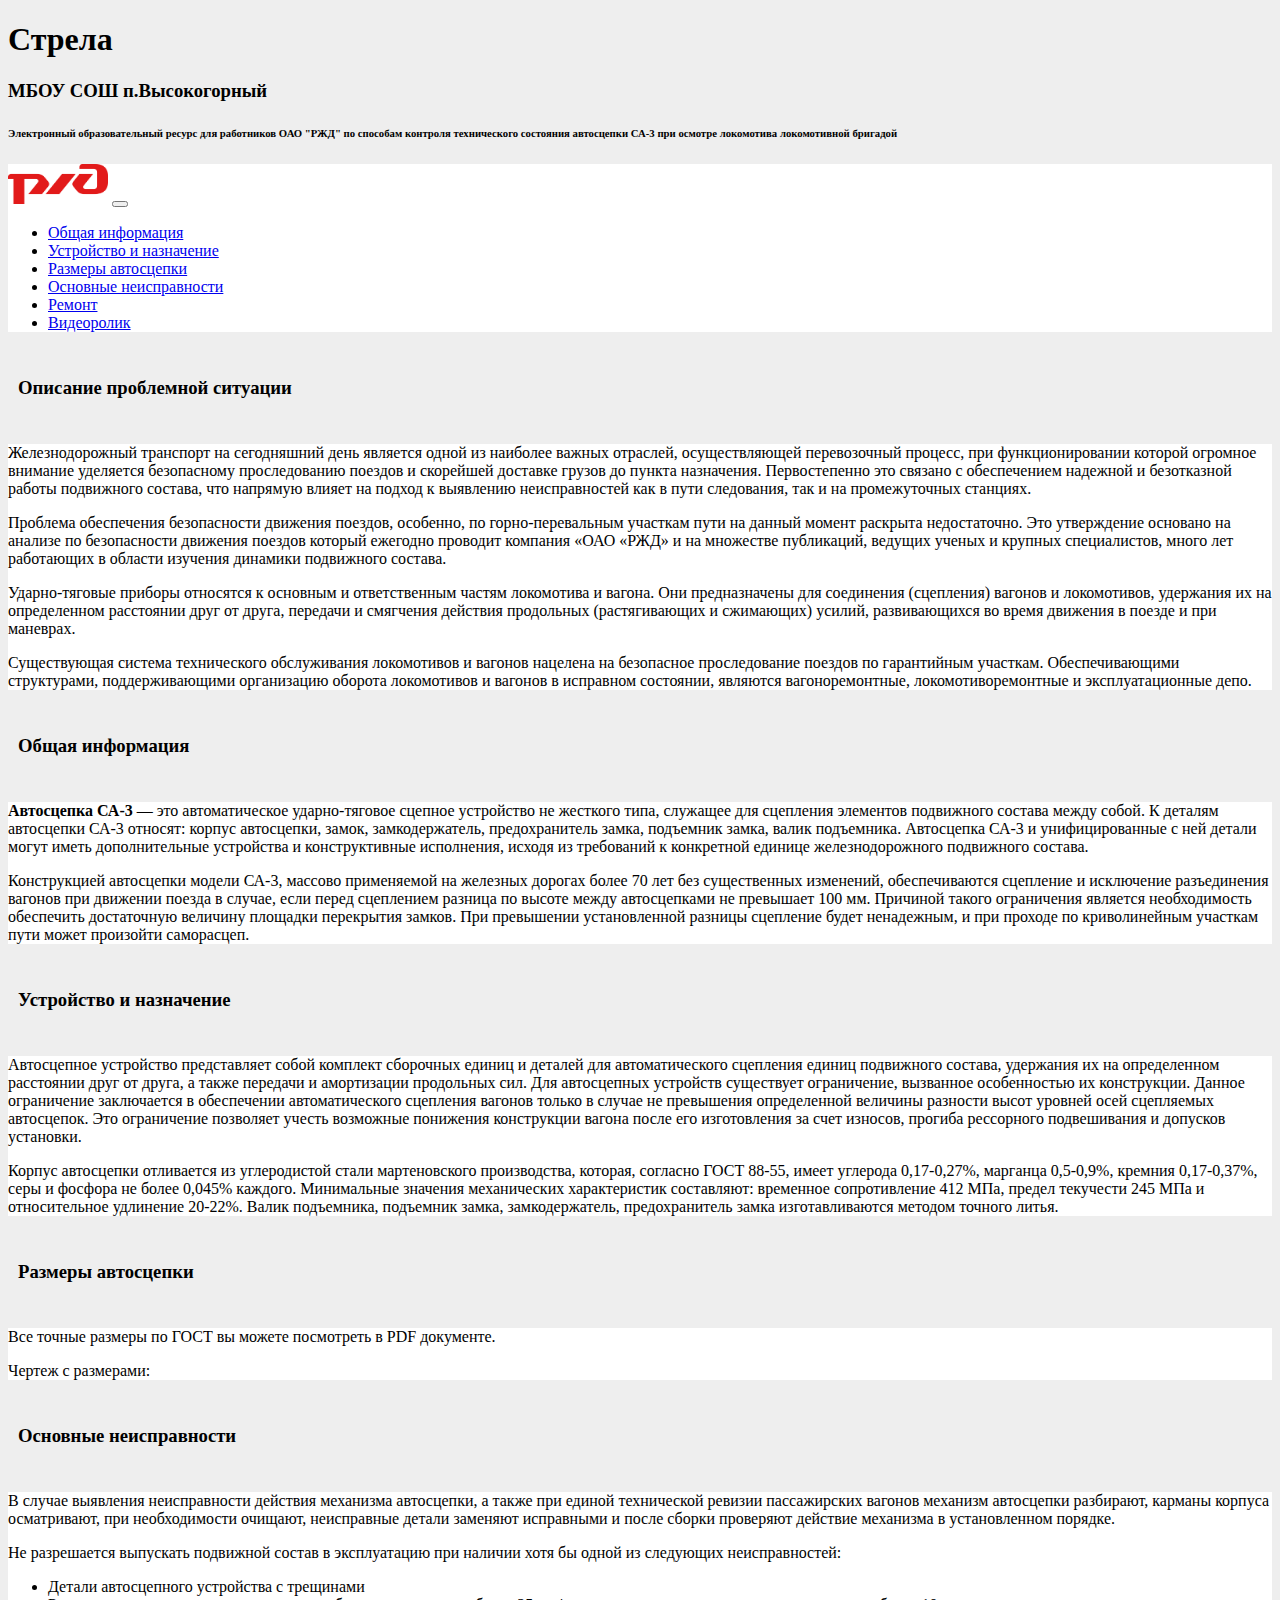
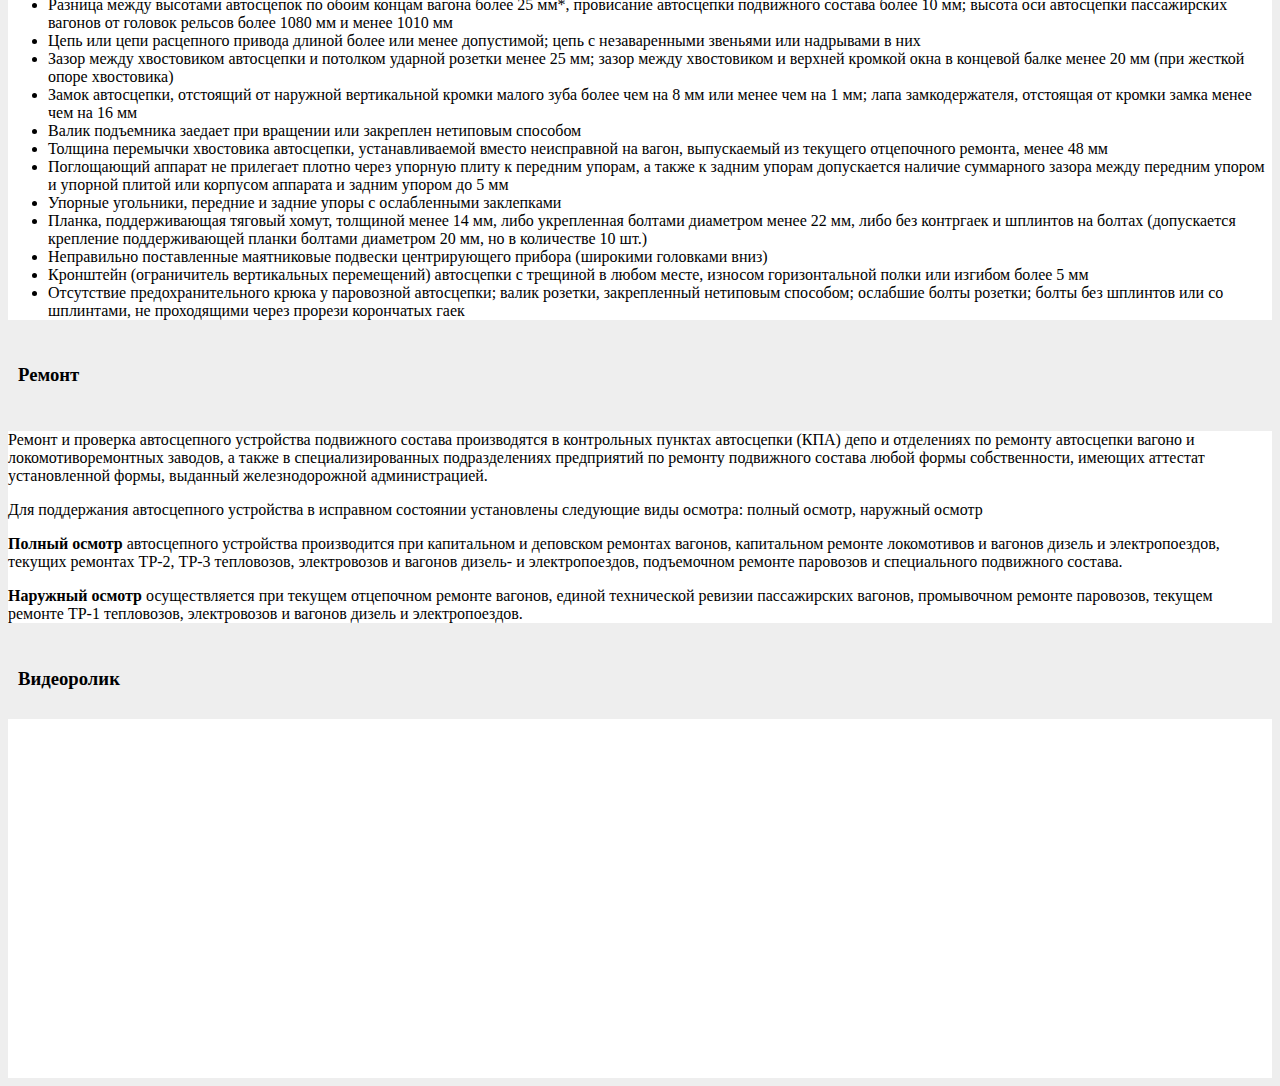
==== index.html @ dbdabd0c "Add files via upload" ====
<!DOCTYPE html>
<html lang="en">

<head>
  <meta charset="UTF-8">
  <meta http-equiv="X-UA-Compatible" content="IE=edge">
  <meta name="viewport" content="width=device-width, initial-scale=1.0">
  <title>Document</title>
  <link href="https://cdn.jsdelivr.net/npm/bootstrap@5.3.0-alpha1/dist/css/bootstrap.min.css" rel="stylesheet"
    integrity="sha384-GLhlTQ8iRABdZLl6O3oVMWSktQOp6b7In1Zl3/Jr59b6EGGoI1aFkw7cmDA6j6gD" crossorigin="anonymous">
  <link rel="stylesheet" href="main.css">
</head>

<body>
  <header>
    <div class="container">
      <h1>Стрела</h1>
      <h3>МБОУ СОШ п.Высокогорный</h3>
      <h6 class="text-center">Электронный образовательный ресурс для работников ОАО "РЖД"
        по способам контроля технического состояния автосцепки СА-3
        при осмотре локомотива локомотивной бригадой

    </div>
    <div class="container">

      <nav class="navbar navbar-expand-lg">
        <div class="container-fluid">
          <a class="navbar-brand" href="#"><img src="images/RZD_logo_sm_rgb-01-cd7aee0f.png" alt="logo" height="40px"
              width="100px"></a>
          <button class="navbar-toggler" type="button" data-bs-toggle="collapse"
            data-bs-target="#navbarSupportedContent" aria-controls="navbarSupportedContent" aria-expanded="false"
            aria-label="Переключатель навигации">
            <span class="navbar-toggler-icon"></span>
          </button>
          <div class="collapse navbar-collapse" id="navbarSupportedContent">
            <ul class="navbar-nav me-auto mb-2 mb-lg-0">
              <li class="nav-item">
                <a class="nav-link" href="#">Общая информация</a>
              </li>
              <li class="nav-item">
                <a class="nav-link" href="#">Устройство и назначение</a>
              </li>
              <li class="nav-item">
                <a class="nav-link" href="#">Размеры автосцепки</a>
              </li>
              <li class="nav-item">
                <a class="nav-link" href="#">Основные неисправности</a>
              </li>
              <li class="nav-item">
                <a class="nav-link" href="#">Ремонт</a>
              </li>
              <li class="nav-item">
                <a class="nav-link" href="#">Видеоролик</a>
              </li>
            </ul>
          </div>
        </div>
      </nav>
    </div>
  </header>
  <main>
    <!--Описание проблемной ситуациии-->
    <section>
      <div class="container head ">
        <div class="row ">
          <div class="col-sm-12 ">
            <h3>Описание проблемной ситуации</h3>
          </div>
        </div>
      </div>
    </section>
    <section>
      <div class="container content">
        <div class="row">
          <div class="col-sm-12">
            <p>Железнодорожный транспорт на сегодняшний день является одной из наиболее важных отраслей, осуществляющей
              перевозочный процесс, при функционировании которой огромное внимание уделяется безопасному проследованию
              поездов и скорейшей доставке грузов до пункта назначения. Первостепенно это связано с обеспечением
              надежной и
              безотказной работы подвижного состава, что напрямую влияет на подход к выявлению неисправностей как в пути
              следования, так и на промежуточных станциях.</p>
            <p>Проблема обеспечения безопасности движения поездов, особенно, по горно-перевальным участкам пути на
              данный
              момент раскрыта недостаточно. Это утверждение основано на анализе по безопасности движения поездов который
              ежегодно проводит компания «ОАО «РЖД» и на множестве публикаций, ведущих ученых и крупных специалистов,
              много
              лет работающих в области изучения динамики подвижного состава.</p>
            <p>Ударно-тяговые приборы относятся к основным и ответственным частям локомотива и вагона. Они предназначены
              для соединения (сцепления) вагонов и локомотивов, удержания их на определенном расстоянии друг от друга,
              передачи
              и смягчения действия продольных (растягивающих и сжимающих) усилий, развивающихся во время движения в
              поезде и при маневрах.</p>
            <p>Существующая система технического обслуживания локомотивов и вагонов нацелена на безопасное проследование
              поездов по гарантийным участкам. Обеспечивающими структурами, поддерживающими организацию оборота
              локомотивов и вагонов в исправном состоянии, являются вагоноремонтные, локомотиворемонтные и
              эксплуатационные
              депо.</p>
          </div>
        </div>
      </div>
    </section>
    <!--Общая информация-->
    <section>
      <div class="container head ">
        <div class="row ">
          <div class="col-sm-12 ">
            <h3>Общая информация</h3>
          </div>
        </div>
      </div>
    </section>
    <section>
      <div class="container content">
        <div class="row">
          <div class="col-sm-12">
            <p><strong>Автосцепка СА-3</strong> — это автоматическое ударно-тяговое сцепное устройство не жесткого типа,
              служащее для сцепления элементов подвижного состава между собой. К деталям автосцепки СА-3 относят: корпус
              автосцепки, замок, замкодержатель, предохранитель замка, подъемник замка, валик подъемника. Автосцепка
              СА-3 и унифицированные с ней детали могут иметь дополнительные устройства и конструктивные исполнения,
              исходя из требований к конкретной единице железнодорожного подвижного состава.
            </p>
            <p>Конструкцией автосцепки модели СА-3, массово применяемой на железных дорогах более 70 лет без
              существенных изменений, обеспечиваются сцепление и исключение разъединения вагонов при движении поезда в
              случае, если перед сцеплением разница по высоте между автосцепками не превышает 100 мм. Причиной такого
              ограничения является необходимость обеспечить достаточную величину площадки перекрытия замков. При
              превышении установленной разницы сцепление будет ненадежным, и при проходе по криволинейным участкам пути
              может произойти саморасцеп.</p>
          </div>
        </div>
      </div>
    </section>
    <!--Устройство и назначение-->
    <section>
      <div class="container head ">
        <div class="row ">
          <div class="col-sm-12 ">
            <h3>Устройство и назначение</h3>
          </div>
        </div>
      </div>
    </section>
    <section>
      <div class="container content">
        <div class="row">
          <div class="col-sm-12">
            <p>Автосцепное устройство представляет собой комплект сборочных единиц и деталей для автоматического
              сцепления единиц подвижного состава, удержания их на определенном расстоянии друг от друга, а также
              передачи и амортизации продольных сил. Для автосцепных устройств существует ограничение, вызванное
              особенностью их конструкции. Данное ограничение заключается в обеспечении автоматического сцепления
              вагонов только в случае не превышения определенной величины разности высот уровней осей сцепляемых
              автосцепок. Это ограничение позволяет учесть возможные понижения конструкции вагона после его изготовления
              за счет износов, прогиба рессорного подвешивания и допусков установки.</p>
            <p>Корпус автосцепки отливается из углеродистой стали мартеновского производства, которая, согласно ГОСТ
              88-55, имеет углерода 0,17-0,27%, марганца 0,5-0,9%, кремния 0,17-0,37%, серы и фосфора не более 0,045%
              каждого. Минимальные значения механических характеристик составляют: временное сопротивление 412 МПа,
              предел текучести 245 МПа и относительное удлинение 20-22%. Валик подъемника, подъемник замка,
              замкодержатель, предохранитель замка изготавливаются методом точного литья.</p>
          </div>
        </div>
      </div>
    </section>
    <!--Размеры автосцепки-->
    <section>
      <div class="container head ">
        <div class="row ">
          <div class="col-sm-12 ">
            <h3>Размеры автосцепки</h3>
          </div>
        </div>
      </div>
    </section>
    <section>
      <div class="container content">
        <div class="row">
          <div class="col-sm-12">
            <p>Все точные размеры по ГОСТ вы можете посмотреть в PDF документе.</p>
            <p>Чертеж с размерами:</p>
          </div>
        </div>
      </div>
    </section>
    <!--Основные неисправности-->
    <section>
      <div class="container head ">
        <div class="row ">
          <div class="col-sm-12 ">
            <h3>Основные неисправности</h3>
          </div>
        </div>
      </div>
    </section>
    <section>
      <div class="container content">
        <div class="row">
          <div class="col-sm-12">
            <p>В случае выявления неисправности действия механизма автосцепки, а также при единой технической ревизии
              пассажирских вагонов механизм автосцепки разбирают, карманы корпуса осматривают, при необходимости
              очищают, неисправные детали заменяют исправными и после сборки проверяют действие механизма в
              установленном порядке.</p>
            <p>Не разрешается выпускать подвижной состав в эксплуатацию при наличии хотя бы одной из следующих
              неисправностей:</p>
            <ul class="list-group">
              <li class="list-group-item">Детали автосцепного устройства с трещинами</li>
              <li class="list-group-item">Разница между высотами автосцепок по обоим концам вагона более 25 мм*,
                провисание автосцепки подвижного состава более 10 мм; высота оси автосцепки пассажирских вагонов от
                головок рельсов более 1080 мм и менее 1010 мм</li>
              <li class="list-group-item">Цепь или цепи расцепного привода длиной более или менее допустимой; цепь с
                незаваренными звеньями или надрывами в них</li>
              <li class="list-group-item">Зазор между хвостовиком автосцепки и потолком ударной розетки менее 25 мм;
                зазор между хвостовиком и верхней кромкой окна в концевой балке менее 20 мм (при жесткой опоре
                хвостовика)</li>
              <li class="list-group-item">Замок автосцепки, отстоящий от наружной вертикальной кромки малого зуба более
                чем на 8 мм или менее чем на 1 мм; лапа замкодержателя, отстоящая от кромки замка менее чем на 16 мм
              </li>
              <li class="list-group-item">Валик подъемника заедает при вращении или закреплен нетиповым способом</li>
              <li class="list-group-item">Толщина перемычки хвостовика автосцепки, устанавливаемой вместо неисправной на
                вагон, выпускаемый из текущего отцепочного ремонта, менее 48 мм</li>
              <li class="list-group-item">Поглощающий аппарат не прилегает плотно через упорную плиту к передним упорам,
                а также к задним упорам допускается наличие суммарного зазора между передним упором и упорной плитой или
                корпусом аппарата и задним упором до 5 мм</li>
              <li class="list-group-item">Упорные угольники, передние и задние упоры с ослабленными заклепками</li>
              <li class="list-group-item">Планка, поддерживающая тяговый хомут, толщиной менее 14 мм, либо укрепленная
                болтами диаметром менее 22 мм, либо без контргаек и шплинтов на болтах (допускается крепление
                поддерживающей планки болтами диаметром 20 мм, но в количестве 10 шт.)</li>
              <li class="list-group-item">Неправильно поставленные маятниковые подвески центрирующего прибора (широкими
                головками вниз)</li>
              <li class="list-group-item">Кронштейн (ограничитель вертикальных перемещений) автосцепки с трещиной в
                любом месте, износом горизонтальной полки или изгибом более 5 мм</li>
              <li class="list-group-item">Отсутствие предохранительного крюка у паровозной автосцепки; валик розетки,
                закрепленный нетиповым способом; ослабшие болты розетки; болты без шплинтов или со шплинтами, не
                проходящими через прорези корончатых гаек</li>
            </ul>
          </div>
        </div>
      </div>
    </section>
    <!--Ремонт-->
    <section>
      <div class="container head ">
        <div class="row ">
          <div class="col-sm-12 ">
            <h3>Ремонт</h3>
          </div>
        </div>
      </div>
    </section>
    <section>
      <div class="container content">
        <div class="row">
          <div class="col-sm-12">
            <p>Ремонт и проверка автосцепного устройства подвижного состава производятся в контрольных пунктах
              автосцепки (КПА) депо и отделениях по ремонту автосцепки вагоно и локомотиворемонтных заводов, а также в
              специализированных подразделениях предприятий по ремонту подвижного состава любой формы собственности,
              имеющих аттестат установленной формы, выданный железнодорожной администрацией.</p>
            <p>Для поддержания автосцепного устройства в исправном состоянии установлены следующие виды осмотра: полный
              осмотр, наружный осмотр</p>
            <p><strong>Полный осмотр</strong> автосцепного устройства производится при капитальном и деповском ремонтах
              вагонов,
              капитальном ремонте локомотивов и вагонов дизель и электропоездов, текущих ремонтах ТР-2, ТР-3 тепловозов,
              электровозов и вагонов дизель- и электропоездов, подъемочном ремонте паровозов и специального подвижного
              состава.</p>
            <p><strong>Наружный осмотр</strong> осуществляется при текущем отцепочном ремонте вагонов, единой
              технической ревизии
              пассажирских вагонов, промывочном ремонте паровозов, текущем ремонте ТР-1 тепловозов, электровозов и
              вагонов дизель и электропоездов.</p>
          </div>
        </div>
      </div>
    </section>
    <!--Видеоролик-->
    <section>
      <div class="container head ">
        <div class="row ">
          <div class="col-sm-12 ">
            <h3>Видеоролик</h3>
          </div>
        </div>
      </div>
    </section>
    <section>  
      <div class="container content text-center">
        <div class="row">
          <div class="col-sm-12">
            <iframe class="video" width="560" height="315" src="https://www.youtube.com/embed/cl69li8qv48"
              title="YouTube video player" frameborder="0"
              allow="accelerometer; autoplay; clipboard-write; encrypted-media; gyroscope; picture-in-picture; web-share"
              allowfullscreen></iframe>
          </div>
        </div>
      </div>
    </section>
  </main>
  <footer></footer>
  <script src="https://cdn.jsdelivr.net/npm/bootstrap@5.3.0-alpha1/dist/js/bootstrap.bundle.min.js"
    integrity="sha384-w76AqPfDkMBDXo30jS1Sgez6pr3x5MlQ1ZAGC+nuZB+EYdgRZgiwxhTBTkF7CXvN"
    crossorigin="anonymous"></script>
</body>

</html>
---- main.css ----
:root {
  --color1:#fff;
  --color2: #eee;
  --color3: #e21a1a;
}


/* header {
  height: 100px;
} */

body, .head {
  background-color: var(--color2);
}

nav, .content {
  background-color: var(--color1);
}

.head {
  padding: 10px;
  height: 60px;
}

.btn-primary {
  background-color: var(--color3);
    --bs-btn-color: #fff;
    --bs-btn-bg: var(--color3);
    --bs-btn-border-color: var(--color3);
    --bs-btn-hover-color: #fff;
    --bs-btn-hover-bg: var(--color3);
    --bs-btn-hover-border-color: var(--color3);
    --bs-btn-focus-shadow-rgb: 49,132,253;
    --bs-btn-active-color: #fff;
    --bs-btn-active-bg: var(--color3);
    --bs-btn-active-border-color: var(--color3);
    --bs-btn-active-shadow: inset 0 3px 5px rgba(0, 0, 0, 0.125);
    --bs-btn-disabled-color: #fff;
    --bs-btn-disabled-bg: var(--color3);
    --bs-btn-disabled-border-color: var(--color3);
}


.list-group {
  margin-bottom: 15px;
}

.video {
  margin: 20px;
  border-radius: 5%;
}
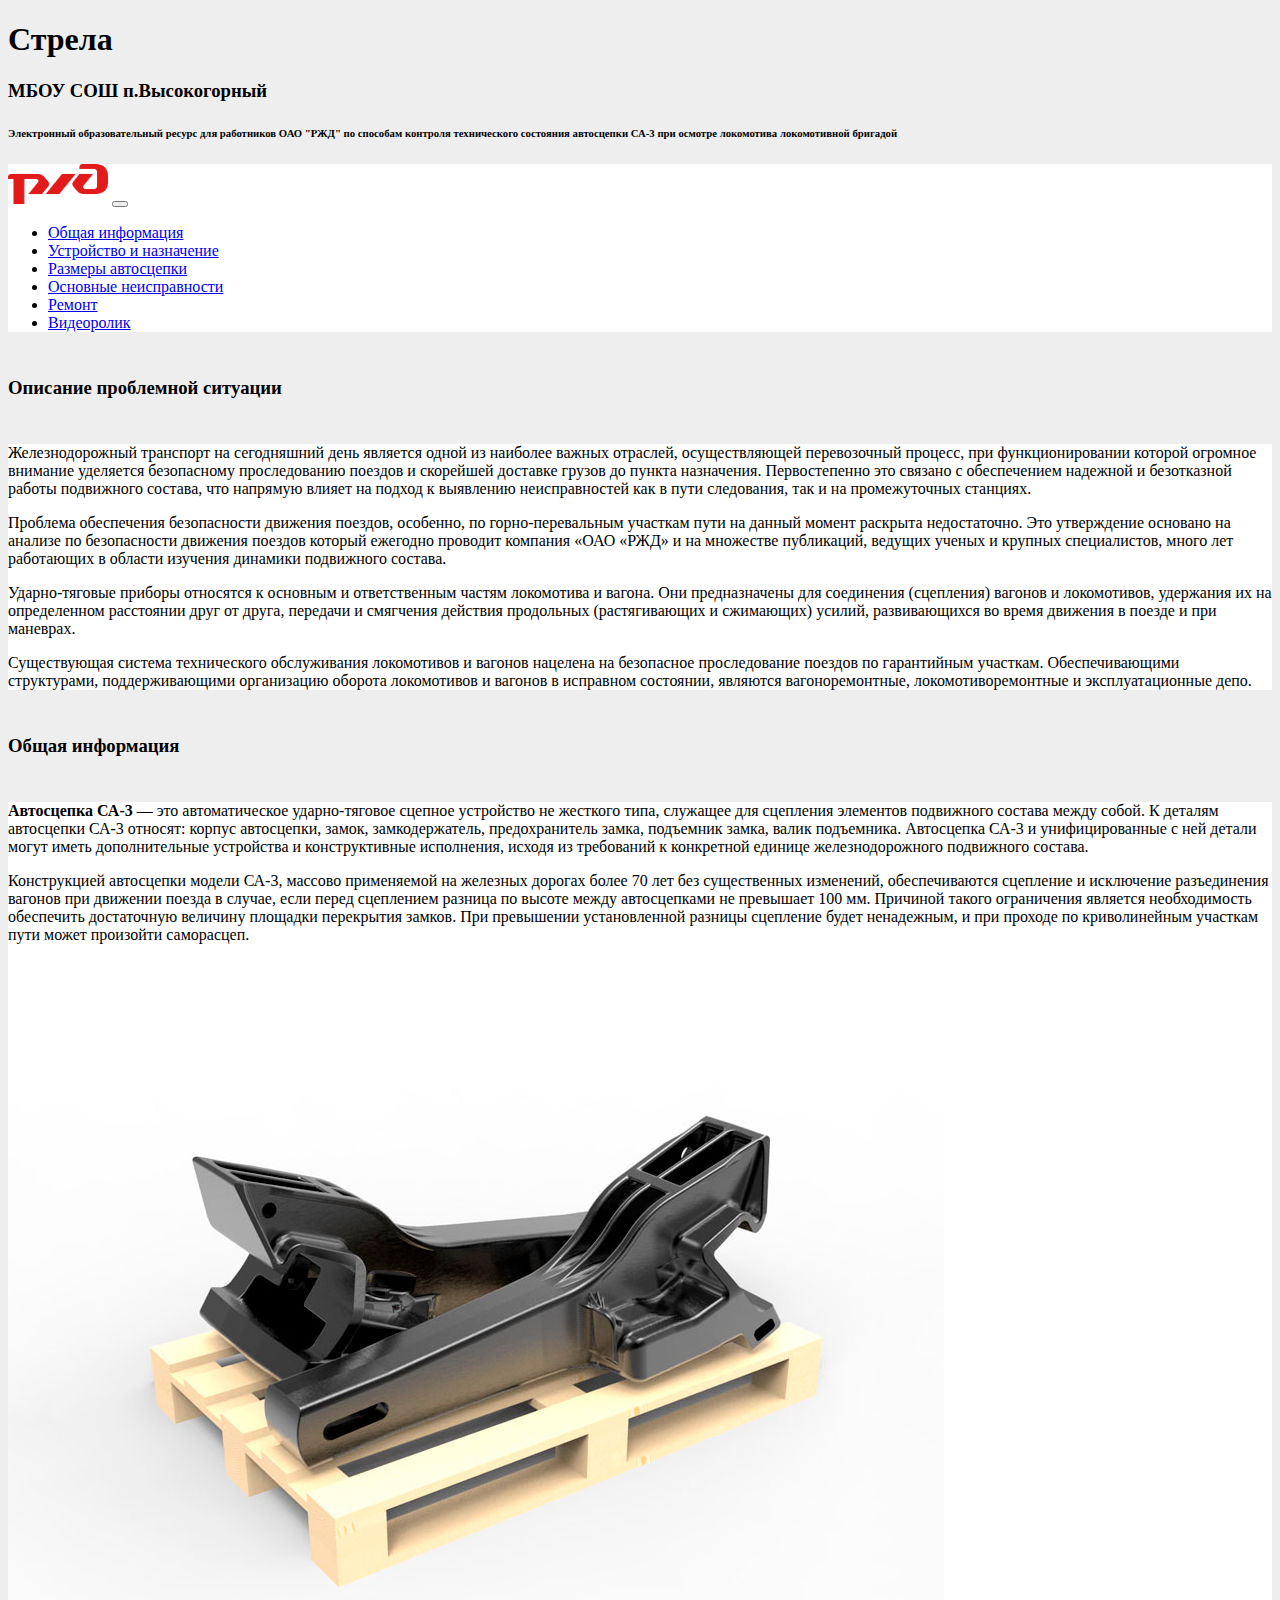
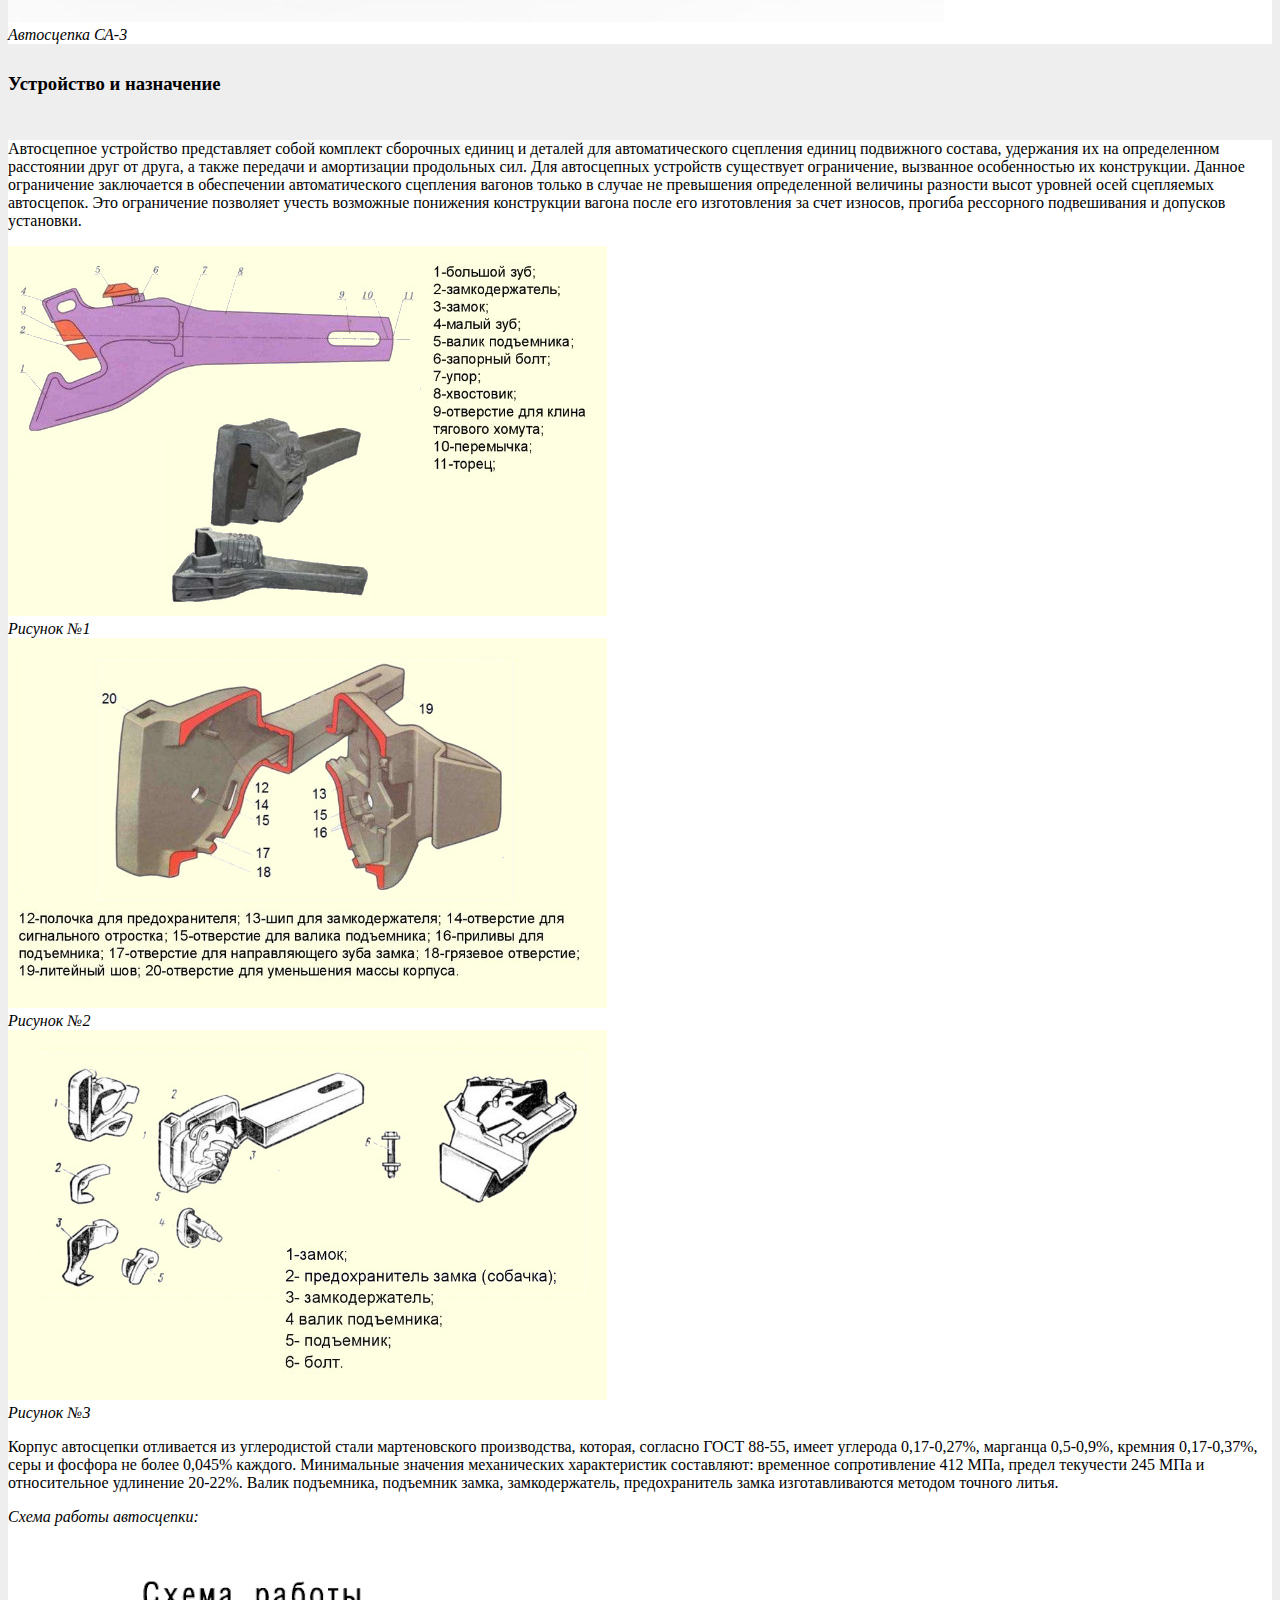
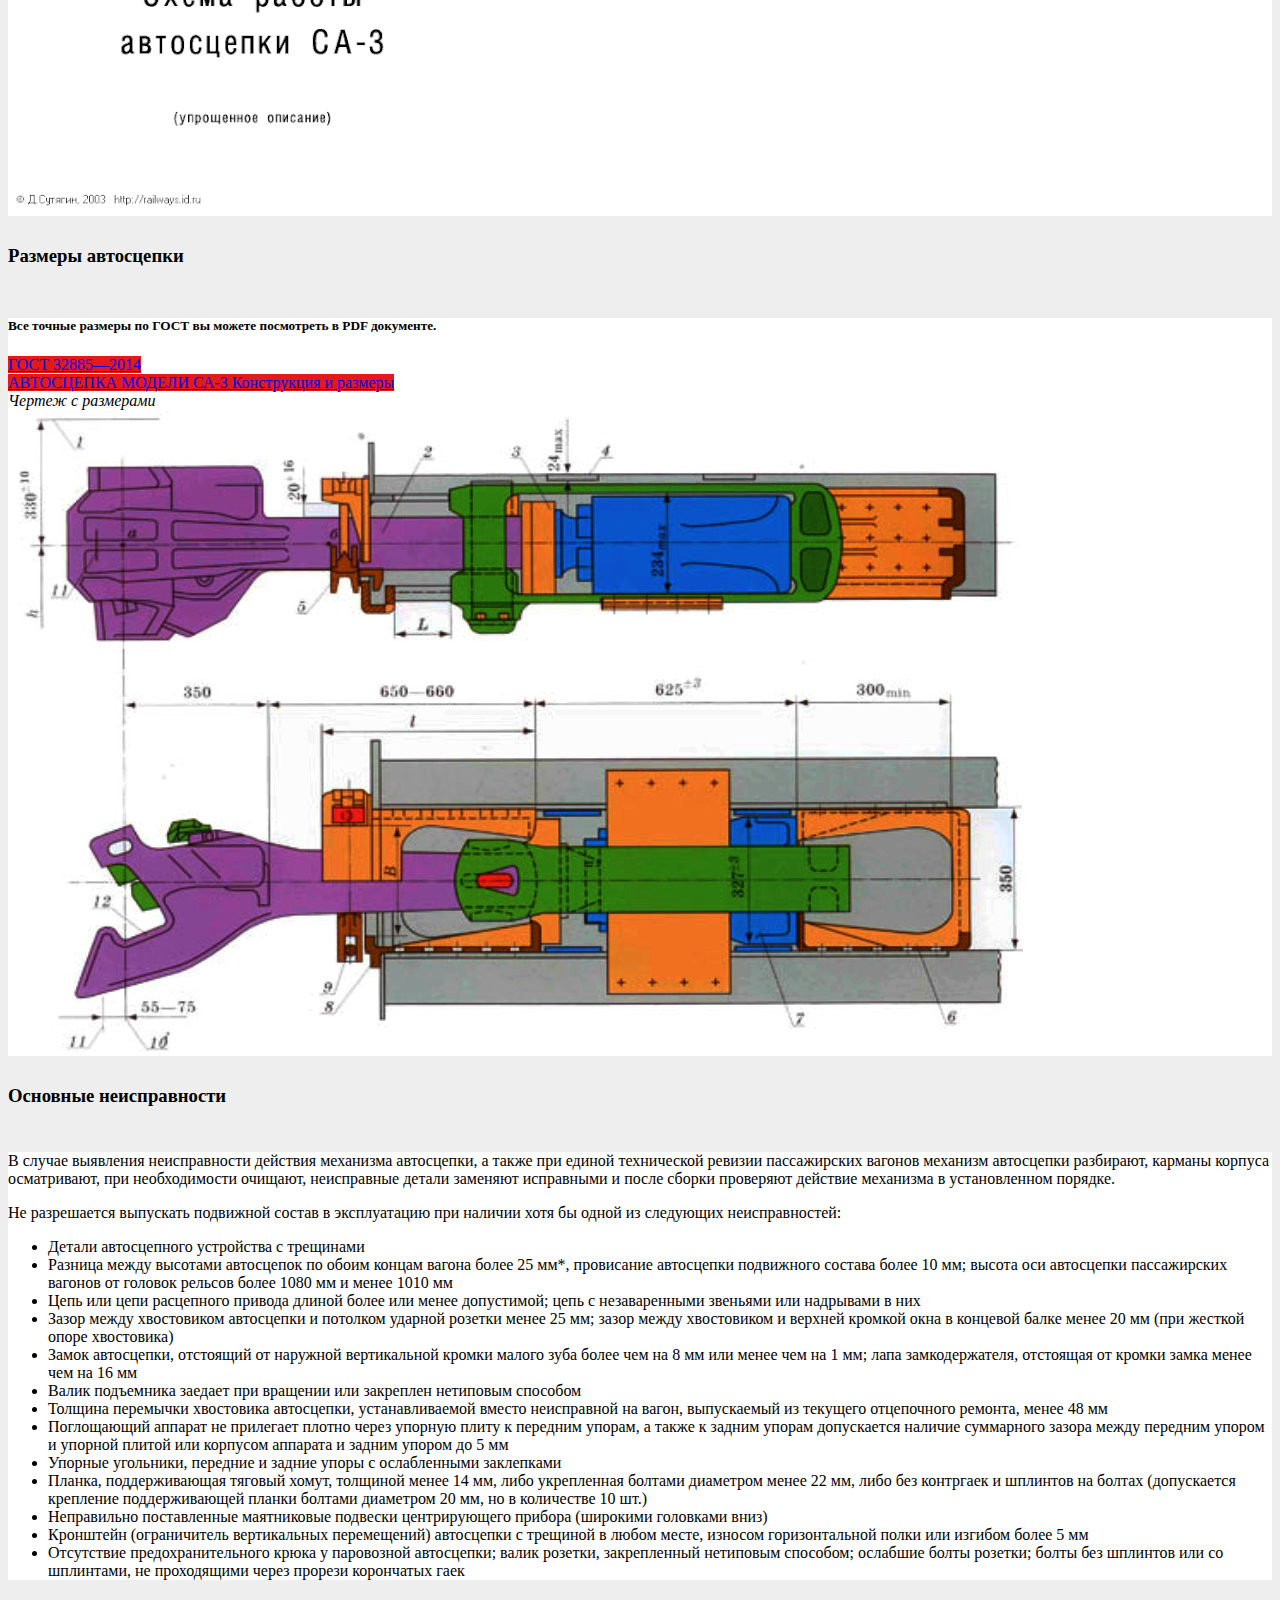
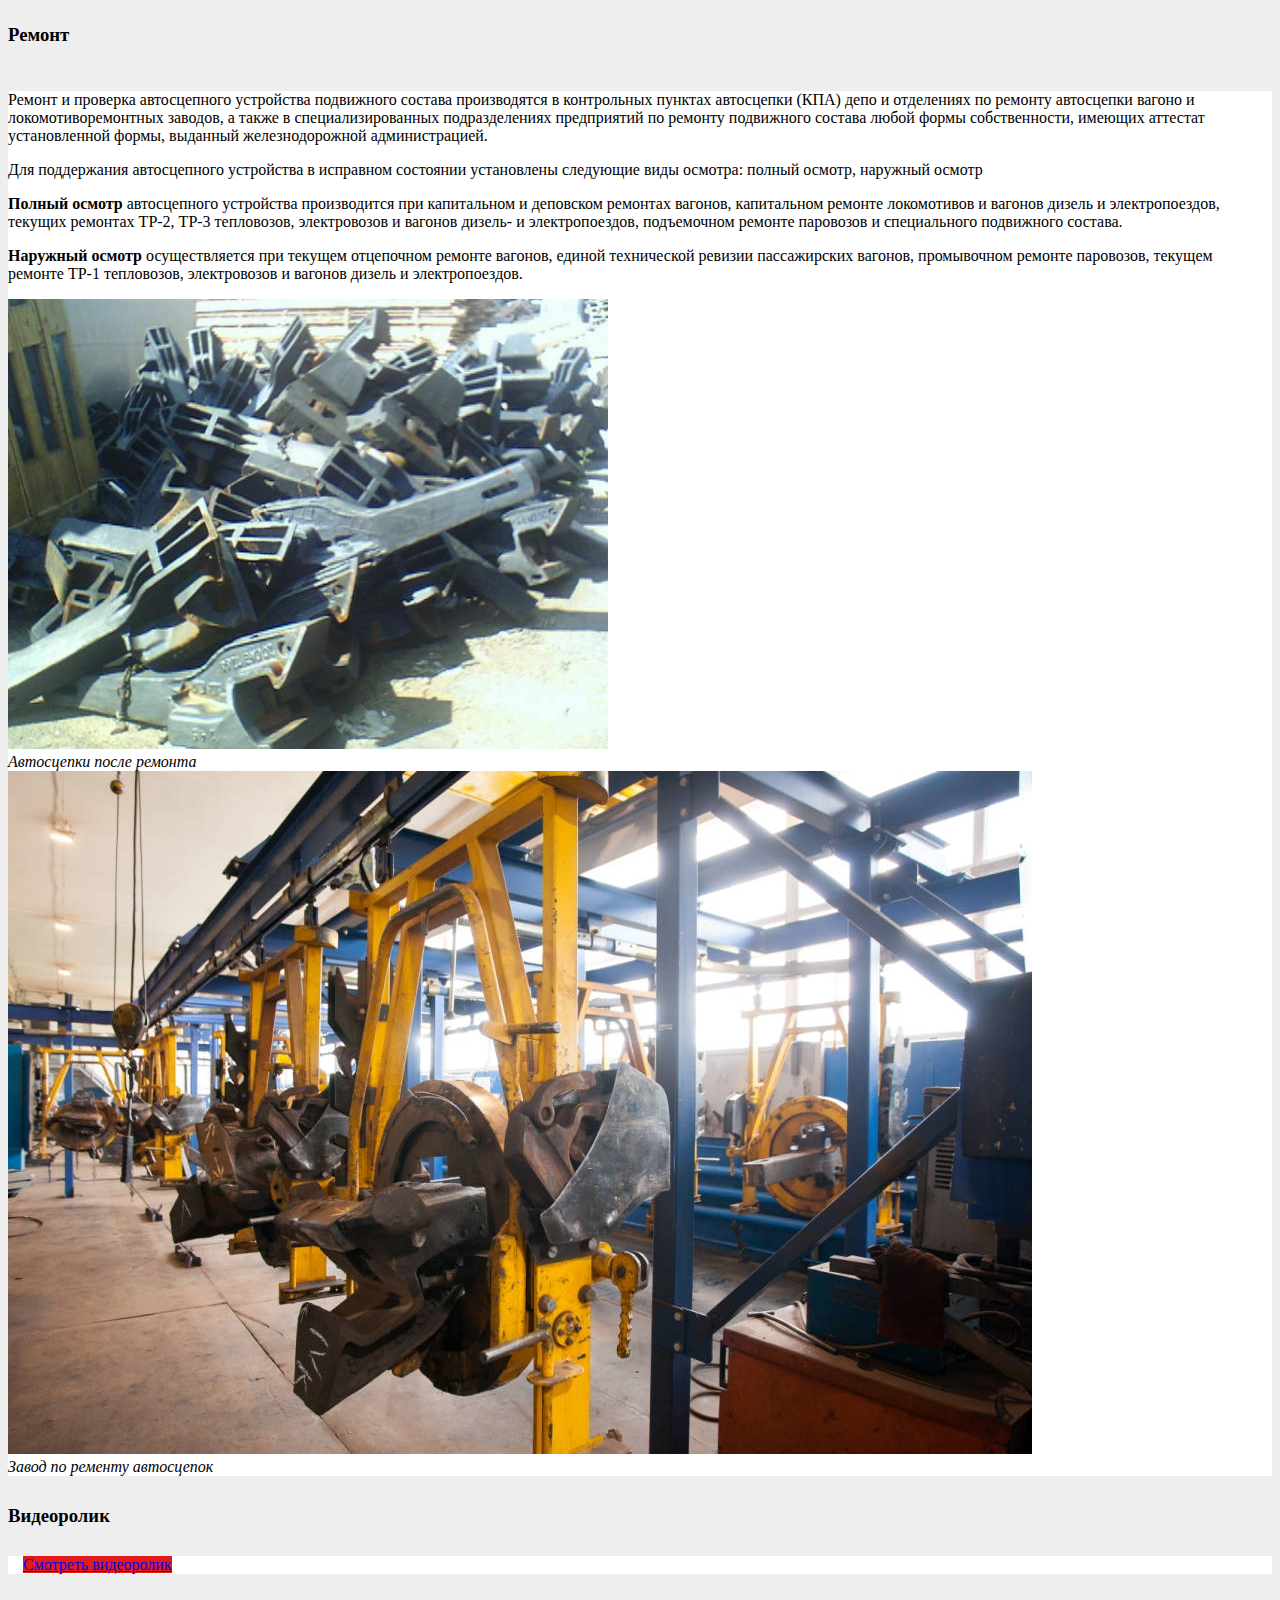
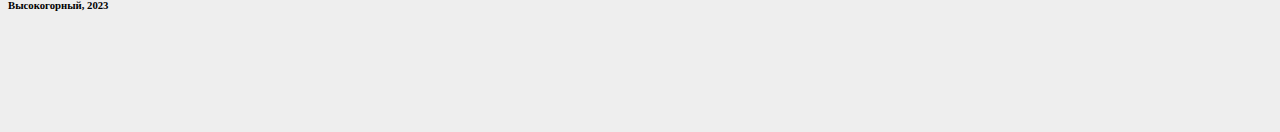
==== commit a6c764b2: "Add files via upload" ====
--- a/index.html
+++ b/index.html
@@ -35,22 +35,22 @@
           <div class="collapse navbar-collapse" id="navbarSupportedContent">
             <ul class="navbar-nav me-auto mb-2 mb-lg-0">
               <li class="nav-item">
-                <a class="nav-link" href="#">Общая информация</a>
-              </li>
-              <li class="nav-item">
-                <a class="nav-link" href="#">Устройство и назначение</a>
-              </li>
-              <li class="nav-item">
-                <a class="nav-link" href="#">Размеры автосцепки</a>
-              </li>
-              <li class="nav-item">
-                <a class="nav-link" href="#">Основные неисправности</a>
-              </li>
-              <li class="nav-item">
-                <a class="nav-link" href="#">Ремонт</a>
-              </li>
-              <li class="nav-item">
-                <a class="nav-link" href="#">Видеоролик</a>
+                <a class="nav-link" href="#info">Общая информация</a>
+              </li>
+              <li class="nav-item">
+                <a class="nav-link" href="#device">Устройство и назначение</a>
+              </li>
+              <li class="nav-item">
+                <a class="nav-link" href="#dimensions">Размеры автосцепки</a>
+              </li>
+              <li class="nav-item">
+                <a class="nav-link" href="#malfunction">Основные неисправности</a>
+              </li>
+              <li class="nav-item">
+                <a class="nav-link" href="#repair">Ремонт</a>
+              </li>
+              <li class="nav-item">
+                <a class="nav-link" href="#video">Видеоролик</a>
               </li>
             </ul>
           </div>
@@ -70,7 +70,7 @@
       </div>
     </section>
     <section>
-      <div class="container content">
+      <div class="container content rounded-3">
         <div class="row">
           <div class="col-sm-12">
             <p>Железнодорожный транспорт на сегодняшний день является одной из наиболее важных отраслей, осуществляющей
@@ -100,7 +100,7 @@
       </div>
     </section>
     <!--Общая информация-->
-    <section>
+    <section id="info">
       <div class="container head ">
         <div class="row ">
           <div class="col-sm-12 ">
@@ -110,7 +110,7 @@
       </div>
     </section>
     <section>
-      <div class="container content">
+      <div class="container content rounded-3">
         <div class="row">
           <div class="col-sm-12">
             <p><strong>Автосцепка СА-3</strong> — это автоматическое ударно-тяговое сцепное устройство не жесткого типа,
@@ -127,10 +127,16 @@
               может произойти саморасцеп.</p>
           </div>
         </div>
+        <div class="row justify-content-center">
+          <div class="col-lg-4 ">
+            <img src="images\avtoscepki-sa-3.jpg" class="img-fluid" alt="...">
+            <figcaption class="text-center"><i>Автосцепка СА-3</i></figcaption>
+          </div>
+        </div>
       </div>
     </section>
     <!--Устройство и назначение-->
-    <section>
+    <section id="device">
       <div class="container head ">
         <div class="row ">
           <div class="col-sm-12 ">
@@ -140,7 +146,7 @@
       </div>
     </section>
     <section>
-      <div class="container content">
+      <div class="container content rounded-3">
         <div class="row">
           <div class="col-sm-12">
             <p>Автосцепное устройство представляет собой комплект сборочных единиц и деталей для автоматического
@@ -150,6 +156,24 @@
               вагонов только в случае не превышения определенной величины разности высот уровней осей сцепляемых
               автосцепок. Это ограничение позволяет учесть возможные понижения конструкции вагона после его изготовления
               за счет износов, прогиба рессорного подвешивания и допусков установки.</p>
+          </div>
+        </div>
+        <div class="row justify-content-center">
+          <div class="col-lg-4 ">
+            <img src="images\ustrojstvo-i-naznachenie-avtoscepki-sa-3-min.jpg" class="img-fluid rounded-3" alt="...">
+            <figcaption class="text-center"><i>Рисунок №1</i></figcaption>
+          </div>
+          <div class="col-lg-4 ">
+            <img src="images\ustrojstvo-i-naznachenie-avtoscepki-sa-3-min-2.jpg" class="img-fluid rounded-3" alt="...">
+            <figcaption class="text-center"><i>Рисунок №2</i></figcaption>
+          </div>
+          <div class="col-lg-4 ">
+            <img src="images\ustrojstvo-i-naznachenie-avtoscepki-sa-3-min-3.jpg" class="img-fluid rounded-3" alt="...">
+            <figcaption class="text-center"><i>Рисунок №3</i></figcaption>
+          </div>
+        </div>
+        <div class="row mt-1">
+          <div class="col-sm-12">
             <p>Корпус автосцепки отливается из углеродистой стали мартеновского производства, которая, согласно ГОСТ
               88-55, имеет углерода 0,17-0,27%, марганца 0,5-0,9%, кремния 0,17-0,37%, серы и фосфора не более 0,045%
               каждого. Минимальные значения механических характеристик составляют: временное сопротивление 412 МПа,
@@ -157,10 +181,16 @@
               замкодержатель, предохранитель замка изготавливаются методом точного литья.</p>
           </div>
         </div>
+        <div class="row justify-content-center">
+          <div class="col-lg-4 ">
+            <figcaption class="text-center"><i>Схема работы автосцепки:</i></figcaption>
+            <img src="images\shema-raboty-avtoscepki-sa-3.gif" class="img-fluid rounded-3" alt="...">
+          </div>
+        </div>
       </div>
     </section>
     <!--Размеры автосцепки-->
-    <section>
+    <section id="dimensions">
       <div class="container head ">
         <div class="row ">
           <div class="col-sm-12 ">
@@ -170,17 +200,26 @@
       </div>
     </section>
     <section>
-      <div class="container content">
-        <div class="row">
-          <div class="col-sm-12">
-            <p>Все точные размеры по ГОСТ вы можете посмотреть в PDF документе.</p>
-            <p>Чертеж с размерами:</p>
+      <div class="container content rounded-3">
+        <div class="row">
+          <div class="col-sm-12 text-center">
+            <h5>Все точные размеры по ГОСТ вы можете посмотреть в PDF документе.</h5>
+            <a class="btn btn-primary" href="files/konstrukcija-i-razmery-avtoscepki-sa-3-gost.pdf" role="button" target="_blank">ГОСТ 32885—2014<br>
+              АВТОСЦЕПКА МОДЕЛИ СА-3
+              Конструкция и размеры</a>
+          </div>
+
+        </div>
+        <div class="row justify-content-center">
+          <div class="col-lg-4 ">
+            <figcaption class="text-center"><i>Чертеж с размерами</i></figcaption>
+            <img src="images\razmery-avtoscepki-sa-3.jpg" class="img-fluid rounded-3" alt="...">
           </div>
         </div>
       </div>
     </section>
     <!--Основные неисправности-->
-    <section>
+    <section id="malfunction">
       <div class="container head ">
         <div class="row ">
           <div class="col-sm-12 ">
@@ -190,7 +229,7 @@
       </div>
     </section>
     <section>
-      <div class="container content">
+      <div class="container content rounded-3">
         <div class="row">
           <div class="col-sm-12">
             <p>В случае выявления неисправности действия механизма автосцепки, а также при единой технической ревизии
@@ -235,7 +274,7 @@
       </div>
     </section>
     <!--Ремонт-->
-    <section>
+    <section id="repair">
       <div class="container head ">
         <div class="row ">
           <div class="col-sm-12 ">
@@ -245,7 +284,7 @@
       </div>
     </section>
     <section>
-      <div class="container content">
+      <div class="container content rounded-3">
         <div class="row">
           <div class="col-sm-12">
             <p>Ремонт и проверка автосцепного устройства подвижного состава производятся в контрольных пунктах
@@ -265,10 +304,22 @@
               вагонов дизель и электропоездов.</p>
           </div>
         </div>
+        <div class="row justify-content-center">
+          <div class="col-lg-4 ">
+            <img src="images\avtoscepki-sa-3-posle-remonta.jpg" class="img-fluid rounded-3"
+              alt="Автосцепки после ремонта">
+            <figcaption class="text-center"><i>Автосцепки после ремонта</i></figcaption>
+          </div>
+          <div class="col-lg-4 ">
+            <img src="images\zavod-po-remontu-avtoscepki-sa-3.jpg" class="img-fluid rounded-3"
+              alt="Завод по ременту автосцепок">
+            <figcaption class="text-center"><i>Завод по ременту автосцепок</i></figcaption>
+          </div>
+        </div>
       </div>
     </section>
     <!--Видеоролик-->
-    <section>
+    <section id="video">
       <div class="container head ">
         <div class="row ">
           <div class="col-sm-12 ">
@@ -277,20 +328,25 @@
         </div>
       </div>
     </section>
-    <section>  
-      <div class="container content text-center">
-        <div class="row">
-          <div class="col-sm-12">
-            <iframe class="video" width="560" height="315" src="https://www.youtube.com/embed/cl69li8qv48"
-              title="YouTube video player" frameborder="0"
-              allow="accelerometer; autoplay; clipboard-write; encrypted-media; gyroscope; picture-in-picture; web-share"
-              allowfullscreen></iframe>
+    <section>
+      <div class="container content rounded-3">
+        <div class="row justify-content-center">
+          <div class="col-lg-4">
+            <a class="btn btn-primary video" href="https://youtu.be/cl69li8qv48" role="button" target="_blank">Смотреть видеоролик</a>
           </div>
         </div>
       </div>
     </section>
   </main>
-  <footer></footer>
+  <footer>
+    <div class="container">
+      <div class="row">
+        <div class="col-12 text-center mt-5">
+          <h6>Высокогорный, 2023</h6>
+        </div>
+      </div>
+    </div>
+  </footer>
   <script src="https://cdn.jsdelivr.net/npm/bootstrap@5.3.0-alpha1/dist/js/bootstrap.bundle.min.js"
     integrity="sha384-w76AqPfDkMBDXo30jS1Sgez6pr3x5MlQ1ZAGC+nuZB+EYdgRZgiwxhTBTkF7CXvN"
     crossorigin="anonymous"></script>
--- a/main.css
+++ b/main.css
@@ -9,16 +9,21 @@
   height: 100px;
 } */
 
-body, .head {
+body, .head, footer {
   background-color: var(--color2);
 }
 
+footer {
+  height: 125px;
+}
 nav, .content {
   background-color: var(--color1);
 }
 
+
 .head {
-  padding: 10px;
+  padding-bottom: 10px;
+  padding-top: 10px;
   height: 60px;
 }
 
@@ -46,7 +51,7 @@
 }
 
 .video {
-  margin: 20px;
-  border-radius: 5%;
+  width: 100%;
+  margin: 15px
 }
 
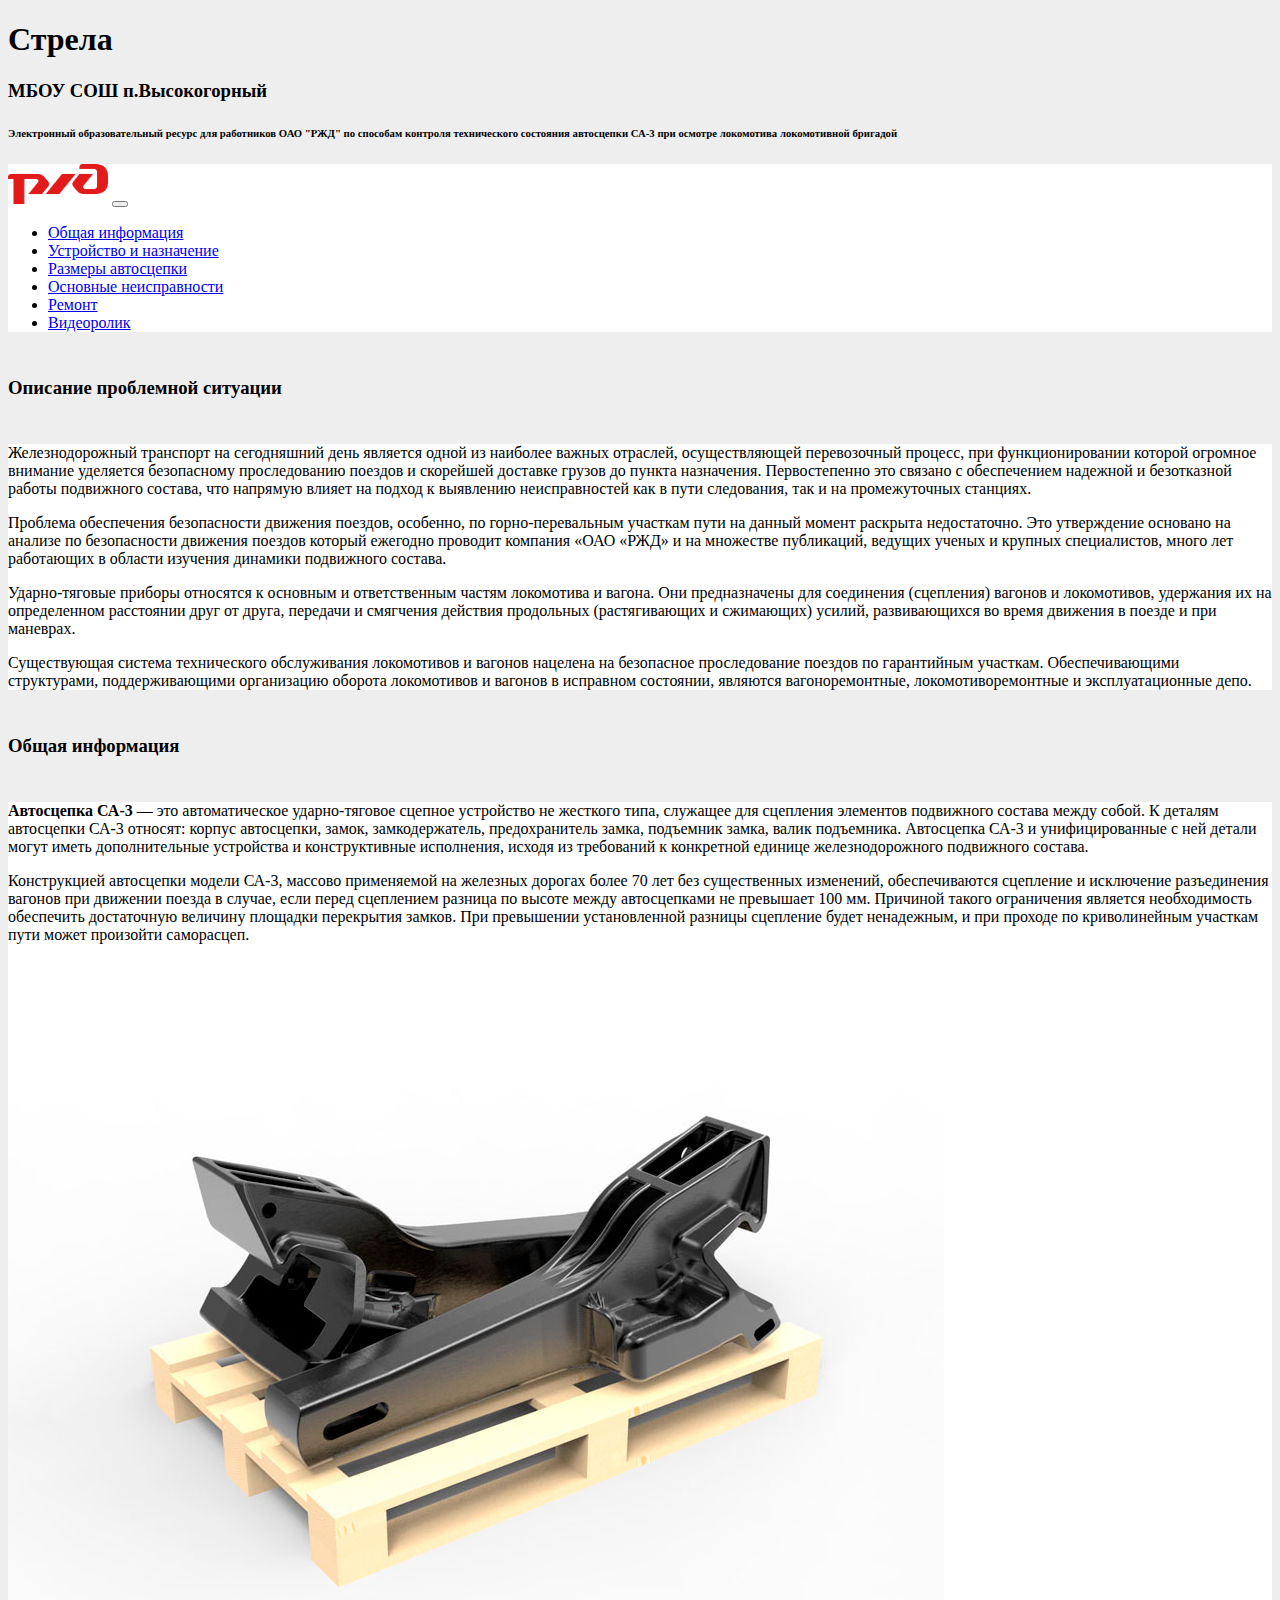
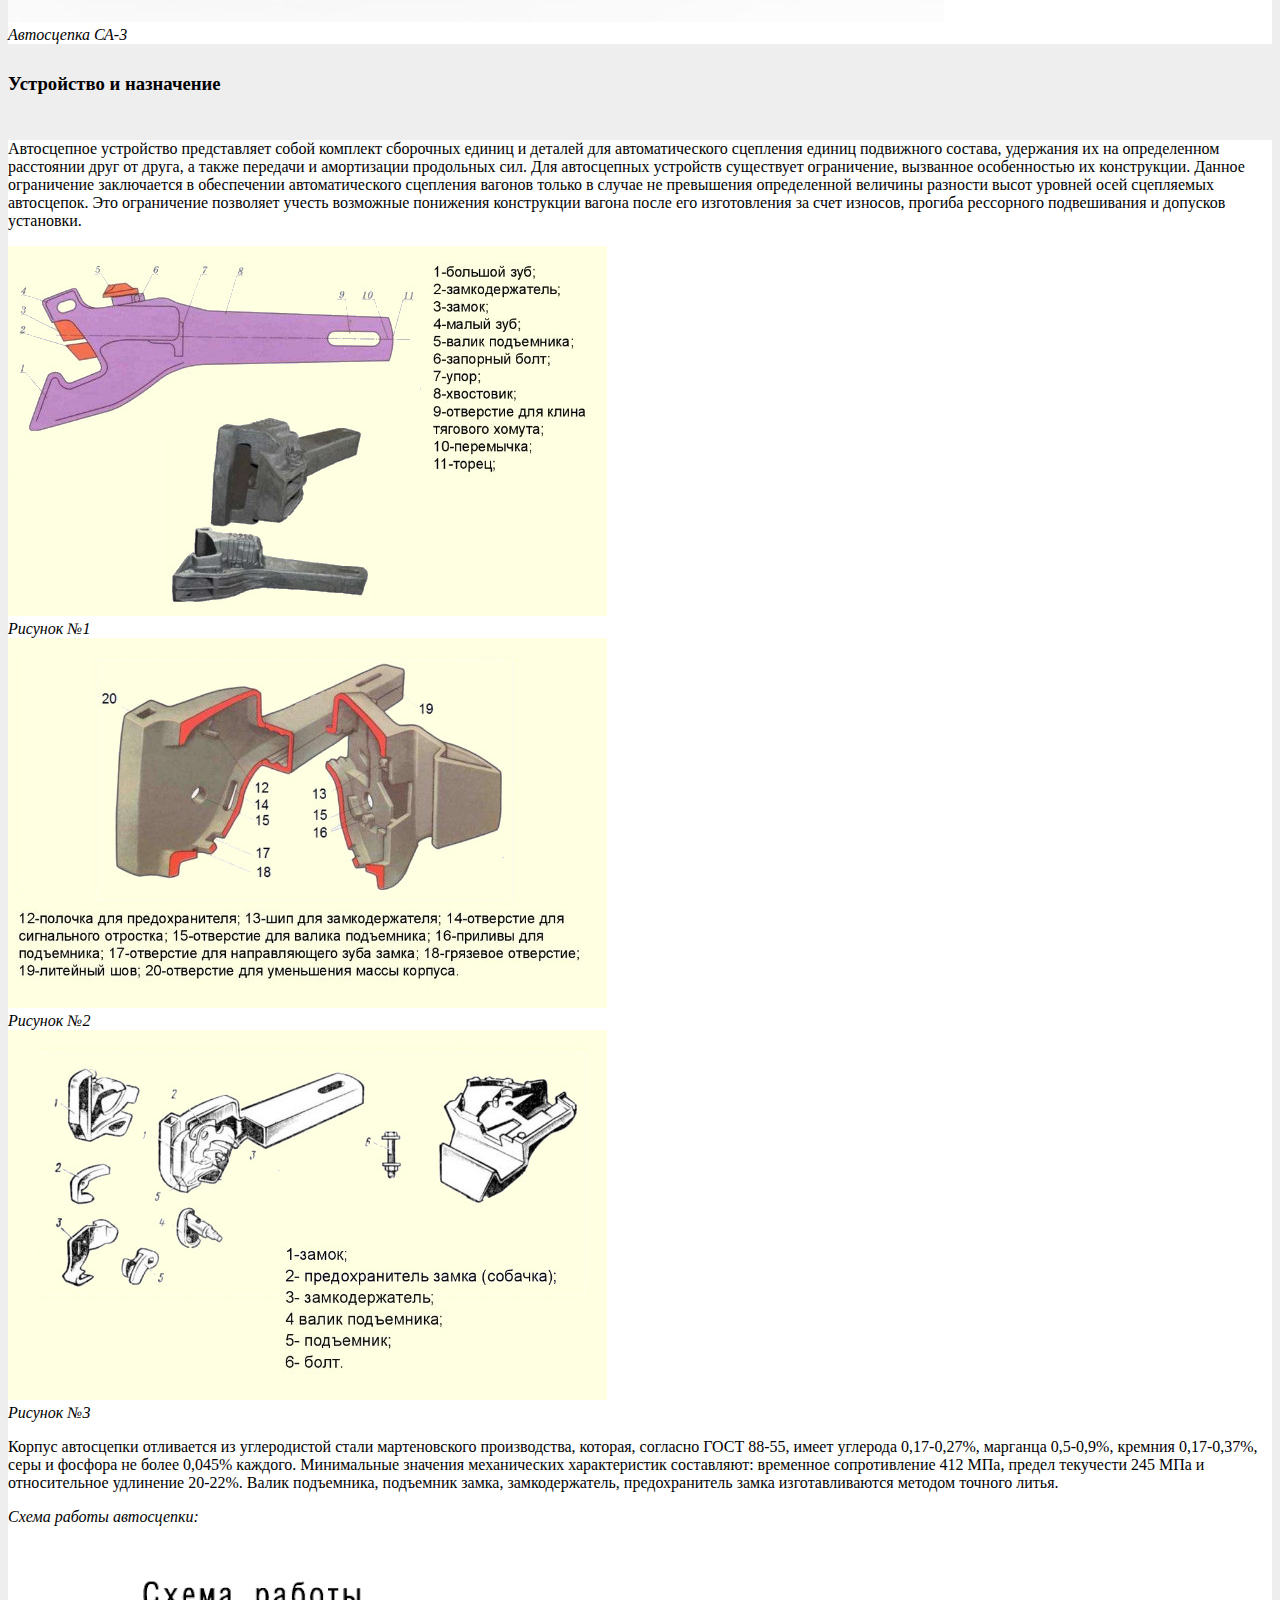
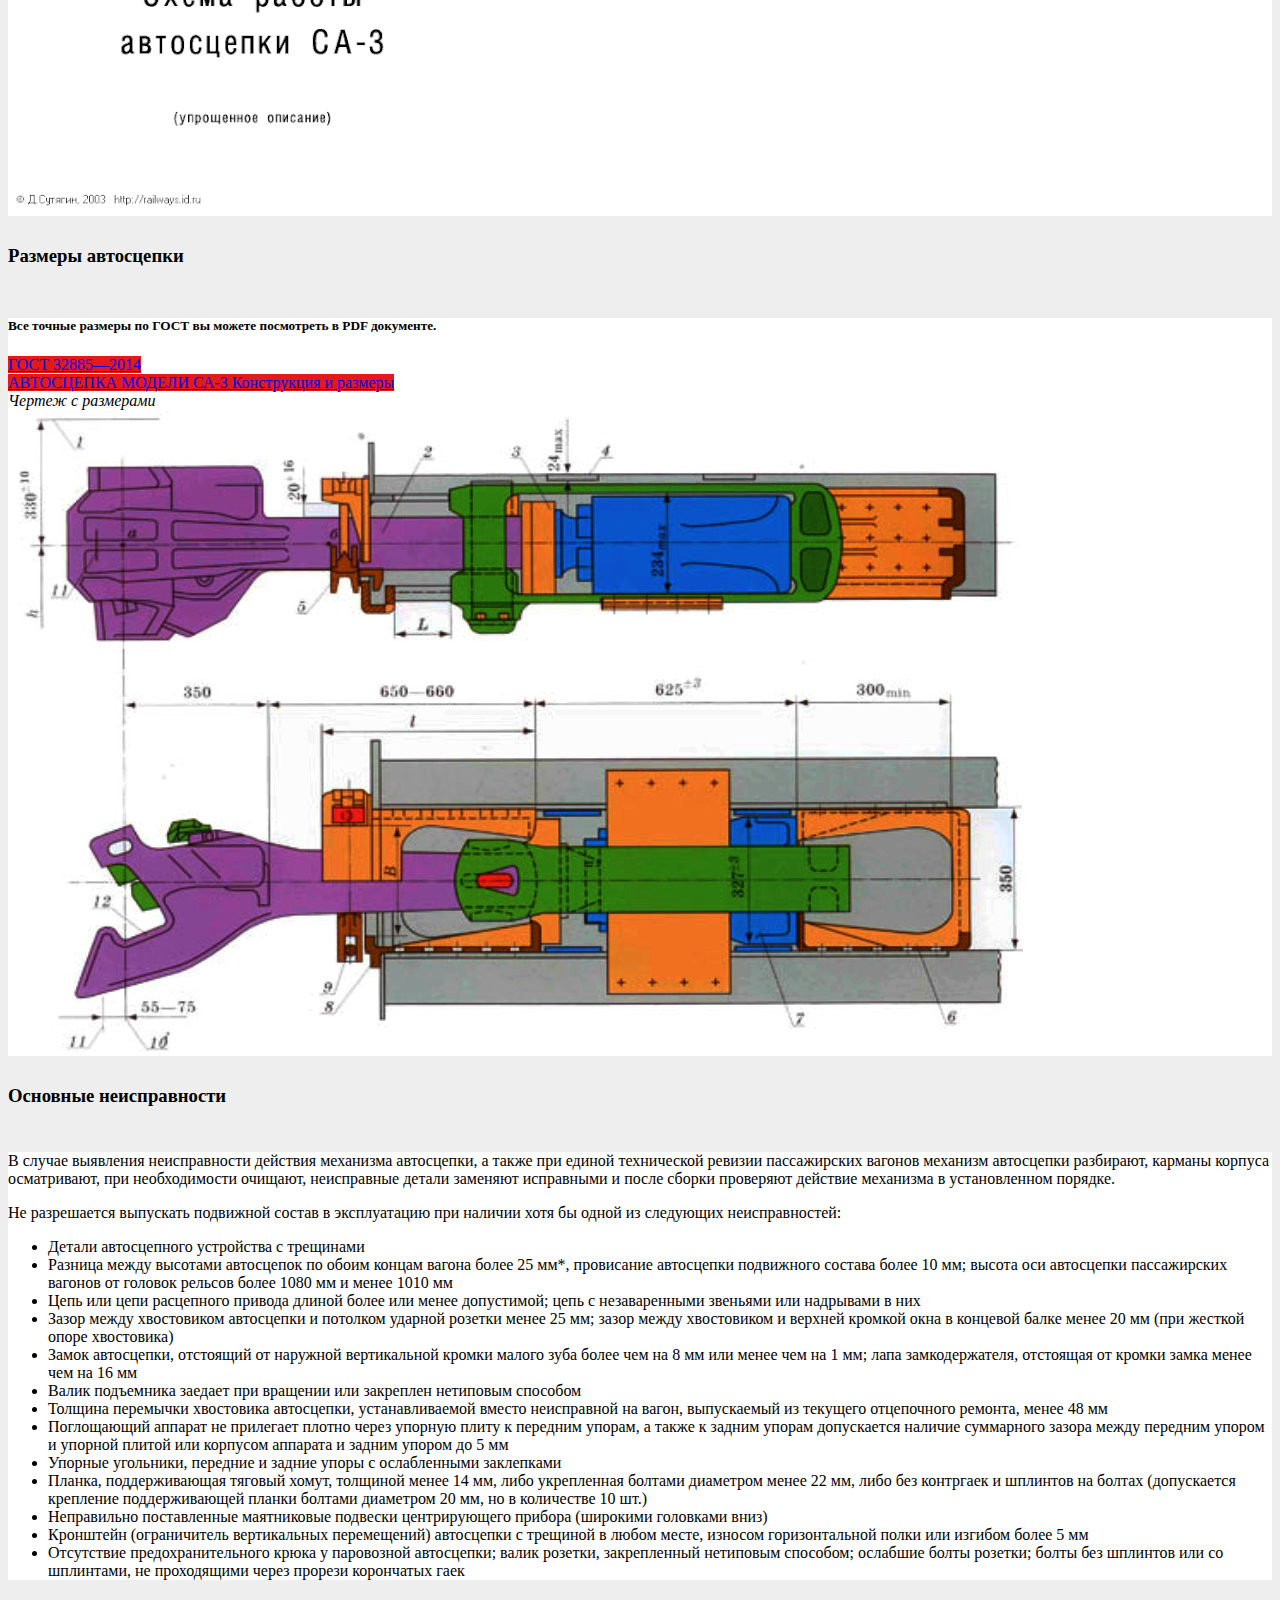
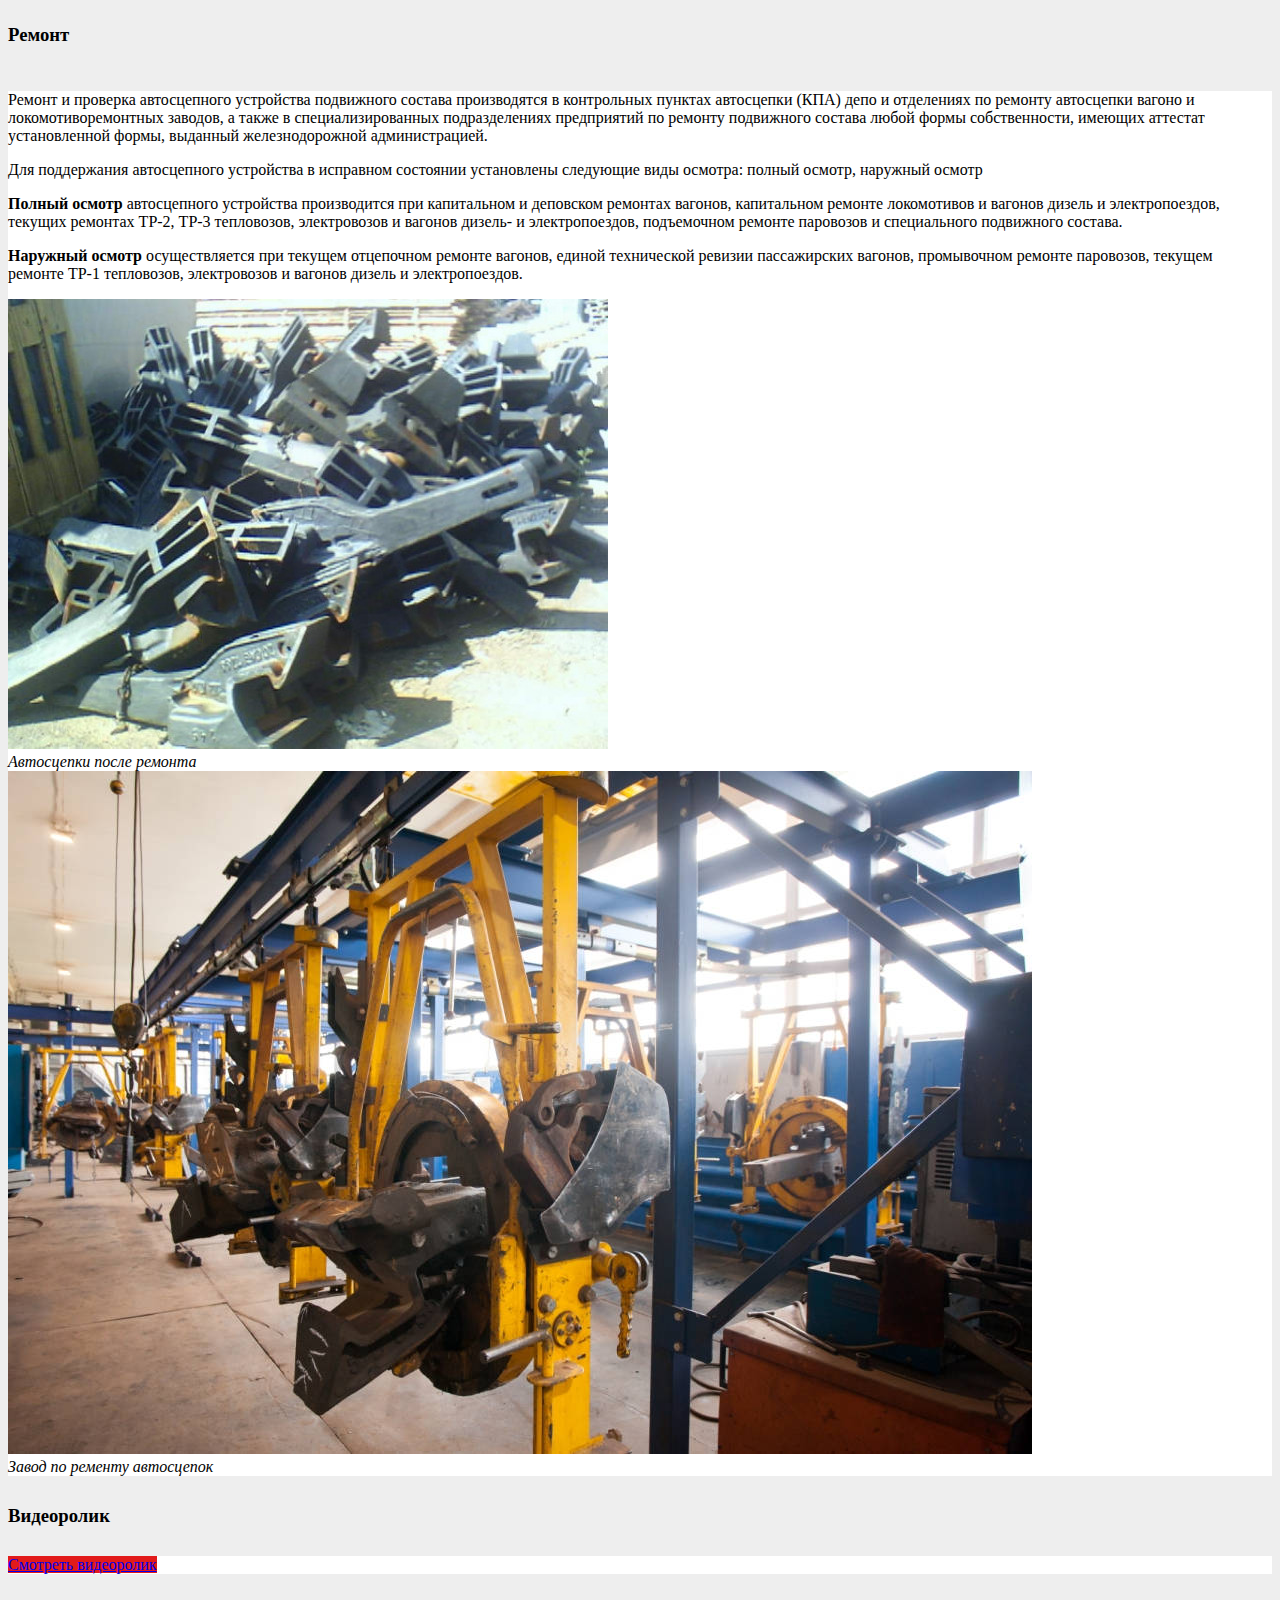
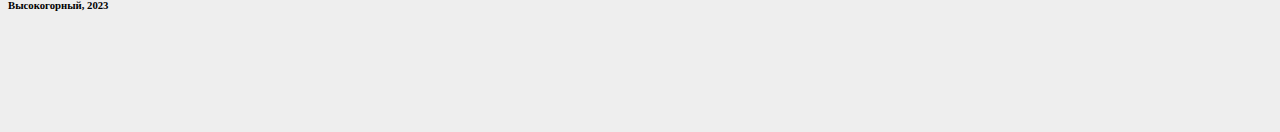
==== commit 86489d48: "Add files via upload" ====
--- a/index.html
+++ b/index.html
@@ -332,7 +332,7 @@
       <div class="container content rounded-3">
         <div class="row justify-content-center">
           <div class="col-lg-4">
-            <a class="btn btn-primary video" href="https://youtu.be/cl69li8qv48" role="button" target="_blank">Смотреть видеоролик</a>
+            <a class="btn btn-primary video mt-3 mb-3" href="https://youtu.be/cl69li8qv48" role="button" target="_blank">Смотреть видеоролик</a>
           </div>
         </div>
       </div>
--- a/main.css
+++ b/main.css
@@ -52,6 +52,6 @@
 
 .video {
   width: 100%;
-  margin: 15px
+
 }
 
